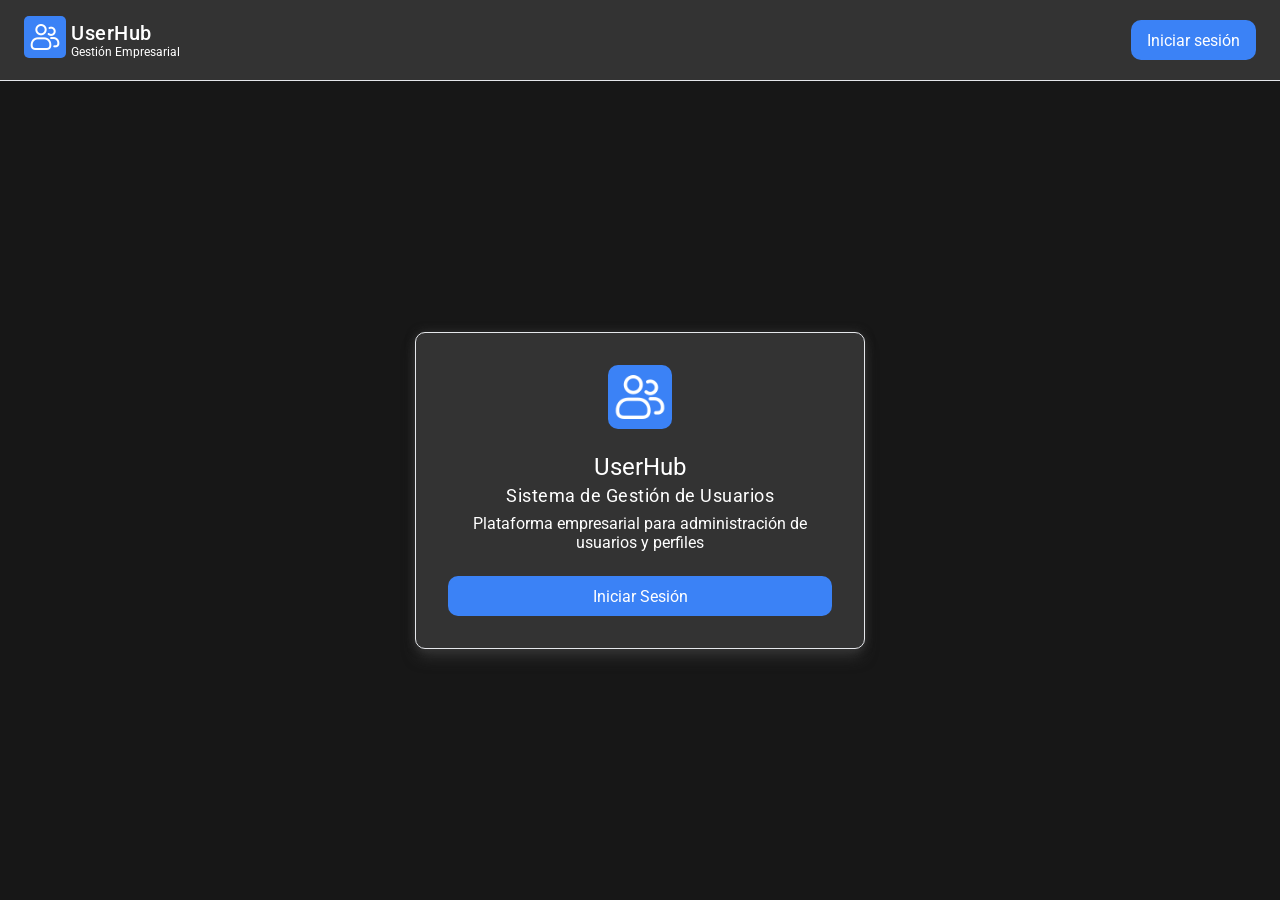
==== index.html @ 9a76706e "Se agraga logout con limpieza de sesionstorage." ====
<!DOCTYPE html>
<html lang="en">
<head>
    <meta charset="UTF-8">
    <meta name="viewport" content="width=device-width, initial-scale=1.0">
    <link rel="stylesheet" href="./css/style.css">
    <link rel="icon" href="" type="image/png">
    <title>Gestion de usuarios</title>
</head>
<body>
    <div class="overlay hide"></div>

    <header class="header">
        <nav class="header__nav">
            <div class="header__logo">
                <img src="./img/avatar-de-usuarios.png" alt="Logo de UserHub" class="header__logo-img">
                <div class="header__logo-text">
                    <h1 class="header__logo-title">UserHub</h1>
                    <p class="header__logo-subtitle">Gestión Empresarial</p>
                </div>
            </div>
            <div class="header__user header__user--justify">
                <div class="header__user-info hide">
                    <p>Usuario</p>
                    <div class="header__user-rol">
                        <img src="./img/blindaje.png" alt="Imagen de escudo">
                        <span class="header__user-subtitle">Rol de usuario</span>
                    </div>
                </div>
                <div class="header__user-icons hide">
                    <span class="initials"></span>
                    <img src="./img/avatar-de-usuarios.png" alt="Logo de Avatar" class="header__user-img">
                    <img src="./img/cerrar-sesion.png" alt="Icono de cerrar sesion" class="header__user-img cerrar-sesion">
                </div>
                <div class="header__login">
                    <button type="button" class="header__button login">
                        <span>Iniciar sesión</span>
                    </button>
                </div>
            </div>
        </nav>
    </header>
    <main class="main main--justify-center">
        <div class="main__modal-bienvenida">
            <div>
                <div>
                    <img src="./img/avatar-de-usuarios.png" alt="Logo de UserHub" class="main__logo-img">
                </div>
                <span>UserHub</span>
                <h2>Sistema de Gestión de Usuarios</h2>
                <p>Plataforma empresarial para administración de usuarios y perfiles</p>
            </div>
            <button type="button" class="main__modal-button">
                <span>Iniciar Sesión</span>
            </button>
        </div>
        <div class="main__modal-login hide">
            <div class="main__modal-login__container">
                <div>
                    <img src="./img/avatar-de-usuarios.png" alt="Logo de UserHub" class="main__logo-img">
                </div>
                <h2>Iniciar Sesión</h2>
                <form name="login">
                    <div>
                        <img src="" alt="">
                        <input type="email" title="Email" placeholder="usuario@empresa.com" class="email-login" name="email" autocomplete="email" value="sofia.gomez@example.com">
                    </div>
                    <div>
                        <img src="" alt="">
                        <input type="password" title="Contraseña" placeholder="Contraseña" class="contraseña-login" name="contrasena" value="Sofia789#">
                    </div>
                    <div class="main__modal-login__buttons">
                        <button type="reset" class="main__modal-button cancelar">
                            <span>Cancelar</span>
                        </button>
                        <button type="submit" class="main__modal-button login">
                            <span>Iniciar Sesión</span>
                        </button>
                    </div>
                </form>
            </div>
        </div>
        <div class="main__modal-usuario hide">
            
        </div>
        <div class="main__info hide">
            <div>
                <h2>Usuarios</h2>
                <p><span></span> usuarios encontrados</p>
            </div>
            <button type="button" class="main__button">
                <img src="./img/plus-pequeno.png" alt="Simbolo de plus">
                <span>Nuevo Usuario</span>
            </button>
        </div>
        <div class="main__container-inputs hide">
            <div class="main__container__search">
                <input type="search" title="Buscador" placeholder="Buscar usuarios..." class="search" name="search">
                <img src="./img/lupa-grande.png" alt="Imagen de lupa">
            </div>
            <div class="main__container__filters">
                <select title="Select roles" class="main__container__filter-roles" name="roles">
                    <option value="todos-roles" selected disabled>Todos los roles</option>
                    <option value="administrador">Administrador</option>
                    <option value="manager">Manager</option>
                    <option value="usuarios">Usuario</option>
                </select>
                <select title="Select estados" class="main__container__filter-estados" name="estados">
                    <option value="todos-estados" selected disabled>Todos los estados</option>
                    <option value="activo">Activo</option>
                    <option value="inactivo">Inactivo</option>
                </select>
            </div>
        </div>
        <div class="main__container__cards hide">
        </div>
    </main>
    <footer class="footer">
    </footer>
    <script src="https://cdnjs.cloudflare.com/ajax/libs/validator/13.15.15/validator.min.js"></script>
    <script src="./js/index.js" defer type="module"></script>
</body>
</html>
---- css/style.css ----
@import url('https://fonts.googleapis.com/css2?family=Roboto:ital,wght@0,100..900;1,100..900&display=swap');

/* ===== Reset y base tipográfica ===== */
* {
    padding: 0;
    margin: 0;
    box-sizing: border-box;
    border: 0.5px rgb(229 ,231 ,235);
    font-family: 'Roboto', sans-serif;
}



html {
    font-size: 62.5%;
    height: 100%;
}

html, body {
    background-color: #171717;
    color: #FFF;
    display: flex;
    flex-direction: column;
}

body {
    height: 100%;
}

.header__logo-title{
    font-size: 2rem;
}

h2 {
    font-size: 2.4rem;
    font-weight: 400;
    letter-spacing: 0.05rem;
}

p {
    font-size: 1.6rem;
}


.header {
    padding: 16px 24px;
    border-bottom-style: solid;
    background-color: #333;
}

.header__nav {
    display: flex;
    flex-direction: row;
    justify-content: space-between;
    align-items: center;
}

.header__logo {
    display: inline-flex;
    flex-direction: row;
}

.header__logo-subtitle {
    font-size: 12px;
}

.header__logo-title {
    font-weight: 500;
    letter-spacing: 0.05rem;
}

.header__logo-img {
    width: 42px;
    height:42px;
    padding: 5px;
    background-color: #3B82F6;
    border-radius: 5px;
}

.header__logo-text {
    padding: 5PX;
}

.header__user {
    display: flex;
    flex-direction: row;
    min-width: 300px;
    justify-content: space-between;
}

.header__user--justify {
    justify-content: flex-end;
}

.header__user-info {
    text-align: right;
    display: flex;
    justify-content: flex-end;
    align-items: center;
    flex-direction: column;
    width: 140px;
}

.header__user-info p{
    font-size: 14px;
    width: 100%;
}

.header__user-subtitle {
    background-color: #FEE2E2;
    color: #991B1B;
    font-weight: 500;
    padding: 4px 8px;
    border-radius: 15px;
    font-size: 12px;
    display: flex;
    justify-content: center;
    align-items: center;
}
.header__user-rol {
    display: flex;
    flex-direction: row;
    justify-content: flex-end;
    padding: 5px;
    width: 100%;
}

.header__user-rol img {
    width: 27.5px;
    height: 27.5px;
    margin-right: 5px;
}

.header__user-info p {
    padding: 5px 10px 0 10px;
}

.header__user-icons {
    display: flex;
    flex-direction: row;
    justify-content: space-between;
    align-items: center;
    min-width: 150px
}

.initials, .card__initials{
    font-size: 1.4rem;
    border-style: solid;
    padding: 5px;
    border-radius: 50%;
    background-color: #3B82F6;
    height: 36px;
    width: 36px;
    display: flex;
    justify-content: center;
    align-items: center;
}

.header__user-img {
    width: 36px;
    height: 36px;
    padding: 5px;
    cursor: pointer;
}

.main {
    padding: 3.2rem 2.4rem;
    width: 100%;
    max-width: 128rem;
    height: 100%;
    margin: 0 auto;
    display: flex;
    align-items: center;
    flex-direction: column;
    overflow-y: auto;
}

.main--justify-center {
    justify-content: center;
}

.main__info {
    width: 100%;
    display: flex;
    flex-direction: row;
    align-items: center;
    justify-content:space-between ;
}

.main__info div {
    margin-top: 4px;
}

.main__button, .header__button, .main__modal-button {
    border-radius: 10px;
    background-color: #3B82F6;
    color:#FFF;
    font-size: 1.6rem;
    display: flex;
    align-items: center;
    justify-content: center;
    padding: 0.8rem 1.6rem;
    height: 40px;
    cursor: pointer;
}

.main__modal-button {
    width: 100%;
}

.main__button img {
    width: 24px;
    height: 24px;
}

.main__container-inputs {
    padding: 1.6rem;
    margin-top: 2.4rem;
    background-color: #333;
    border-radius: 10px;
    border-style: solid;
    width: 100%;
}

.main__container-inputs, .main__container__filters, .main__container__search {
    display: flex;
    flex-direction: row;
    gap: 1.6rem;
    justify-content: center;
    align-items: center;
}

.search, .main__container__search {
    width: 100%;
}

.main__container__search {
    position: relative;
}

.main__container__search img {
    position: absolute;
    left: 1.6rem;
    width: 16px;
    height: auto;
}

.search {
    height: 100%;
    font-size: 1.6rem;
    background-color: #333;
    color: #FFF;
    padding: 8px 16px 8px 40px;
    border-radius: 10px;
    border-style: solid;
    height: 40px;
}

.search::placeholder {
    color: #FFF;
    font-size: 1.6rem;
}

.main__container__filter-roles, .main__container__filter-estados {
    border-radius: 10px;
    background-color: #333;
    color:#FFF;
    font-size: 1.6rem;
    display: flex;
    align-items: center;
    justify-content: center;
    padding: 0.8rem 1.6rem;
    height: 40px;
    border-style: solid;
}

.main__container__cards {
    display: grid;
    grid-template-columns: 1fr 1fr 1fr;
    grid-row: auto;
    border-radius: 10px;
    margin-top: 24px;
    gap: 24px;
    width: 100%;
}

.main__card {
    padding: 24px;
    border-style: solid;
    border-radius: 10px;
    background-color: #333;
    min-height: 250px;
    min-width: 350px;
}

.card__options {
    width: 100%;
    margin-bottom: 16px;
    display: flex;
    flex-direction: row;
    justify-content:space-between ;
}

.card__initials{
    height: 48px;
    width: 48px;
    font-size: 16px;
}

.card__user-name {
    font-size: 1.6rem;
}

.card__user-mail {
    font-size: 1.4rem;
    margin-top: 8px;
}

.card__user-info {
    padding-top: 8px;
    margin-top: 8px;
    display: flex;
    flex-direction: row;
}

.card__user-rol, .card__user-status, .administrador, .inactivo, .manager, .usuario, .activo {
    font-weight: 500;
    padding: 4px 8px;
    border-radius: 15px;
    font-size: 12px;
    align-items: center;
}

.administrador, .inactivo {
    background-color: #FEE2E2;
    color: #991B1B;
}

.manager {
    background-color: #DBEAFE;
    color: #1E40AF;
}

.usuario, .activo {
    color: #166534;
    background-color: #DCFCE7;
}

.card__user-status {
    margin-left: 8px;
}

.card__user-dates {
    margin-top: 8px;
    padding-top: 8px;
}

.card__user-create, .card__user-last-access {
    font-size: 12px;
}

.card__icons button {
    background-color: transparent;
    cursor: pointer;
    display: inline-flex;
}

.card__icons button img {
    height: 24px;
    width: 24px;
    pointer-events: auto;
}

.card__icons button[title="editar"], .card__icons button[title="eliminar"] {
    margin-left: 4px;
}


.main__modal-bienvenida, .main__modal-login, .main__modal-usuario {
    background-color: #333;
    border-style: solid;
    border-radius: 10px;
    padding: 32px;
    margin: 0 16px;
    display: flex;
    flex-direction: column;
    align-items: center;
    justify-content: center;
    box-shadow:
    0 0 10px rgba(51, 51, 51, 1),
    0 10px 15px -3px rgba(51, 51, 51, 1),
    0 4px 6px -4px rgba(51, 51, 51, 1);
}

.main__logo-img {
    height: 64px;
    width: 64px;
    padding: 5px;
    background-color: #3B82F6;
    border-radius: 10px;
}

.main__modal-bienvenida span {
    font-size: 2.4rem;
    margin-bottom: 4px;
}

.main__modal-bienvenida h2{
    font-size: 1.8rem;
    margin-bottom: 8px;

}

.main__modal-bienvenida p {
    font-size: 1.6rem;
}

.main__modal-button span {
    font-size: 16px;
    margin: 0;
}

.main__modal-bienvenida div, .main__modal-login div {
    margin-bottom: 24px;
    display: flex;
    flex-direction: column;
    align-items: center;
    justify-content: center;
    text-align: center;
    max-width: 38.4rem;
}

.main__modal-login div {
    max-width: 50rem;
}

.main__modal-login div h2 {
    padding-bottom: 16px;
    text-align: left;
    width: 100%;
}

.main__modal-login .main__modal-login__buttons {
    display: flex;
    flex-direction: row;
    justify-content: space-between;
    align-items: center;
    width: 100%;
    margin-bottom: 0;
}

.main__modal-login__buttons .main__modal-button {
    width: 190px;
}

.main__modal-login input {
    width: 40rem;
    border-radius: 10px;
    background-color: #333;
    border-style: solid;
    color:#FFF;
    font-size: 1.6rem;
    display: flex;
    align-items: center;
    justify-content: center;
    padding: 0.8rem 1.6rem;
    height: 40px;
}

.main__modal-login .main__modal-login__container {
    margin-bottom: 0;
}

.main__modal-usuario__icons {
    width: 16px;
    height: 16px;

}

.main__modal-usuario__portada__titulo .main__modal-usuario__icons.cancelar {
    cursor: pointer;
}

.main__modal-usuario, .main__modal-usuario__portada, .main__modal-usuario__portada__titulo {
    display: flex;
    flex-direction: column;
    width: 100%;
}

.main__modal-usuario {
    width: 500px;
    z-index: 20;
    position: fixed;

}

.main__modal-usuario__portada__titulo {
    justify-content: space-between;
    flex-direction: row;
    margin-bottom: 24px;
}

.main__modal-usuario__portada__titulo h2{
    font-size: 20px;
}

.main__modal-usuario__portada__presentacion {
    display: flex;
    justify-content: center;
    align-items: center;
    flex-direction: column;
    width: 100%;
}

.main__modal-usuario__portada__presentacion h3 {
    font-size: 20px;
}

.initials--modal__usuario {
    width: 80px;
    height: 80px;
    margin-bottom: 16px;
    font-size: 20px;
    font-weight: 500;
}

.main__modal-usuario__detalles {
    margin-top: 24px;
}

.main__modal-usuario__detalles div h4, .main__modal-usuario__detalles div div div p  {
    font-size: 14px
}

.main__modal-usuario__detalles span {
    font-size: 12px
}

.main__modal-button__container {
    margin-top: 24px;
    padding-top: 16px;
}

.main__modal-usuario__info-personal, .main__modal-usuario__permisos-estado, .main__modal-usuario__actividad {
    padding-top: 16px;
    border-top: solid 0.5px;
    margin-top: 16px;
}

.main__modal-usuario__info-personal{
    margin-top: 0;
}

.modal-usuario__container {
    display: flex;
    flex-direction: row;
    margin-top: 12px;
}

.modal-usuario__container-img, .modal-usuario__container-text {
    display: flex;
    
}

.modal-usuario__container-text {
    flex-direction: column;
    align-items: left;
    margin-left: 12px;
}

.modal-usuario__container-text p, .modal-usuario__container-text span{
    margin: 5px 0 0 0;
}

.modal-usuario__container-img {
    align-items: center;
}

.hide {
    display: none;
}

.overlay {
    z-index: 10;
    position: fixed;
    top: 0;
    left: 0;
    width: 100vw;
    height: 100vh;
    background-color: rgba(0, 0, 0, 0.5);
    z-index: 10;
}
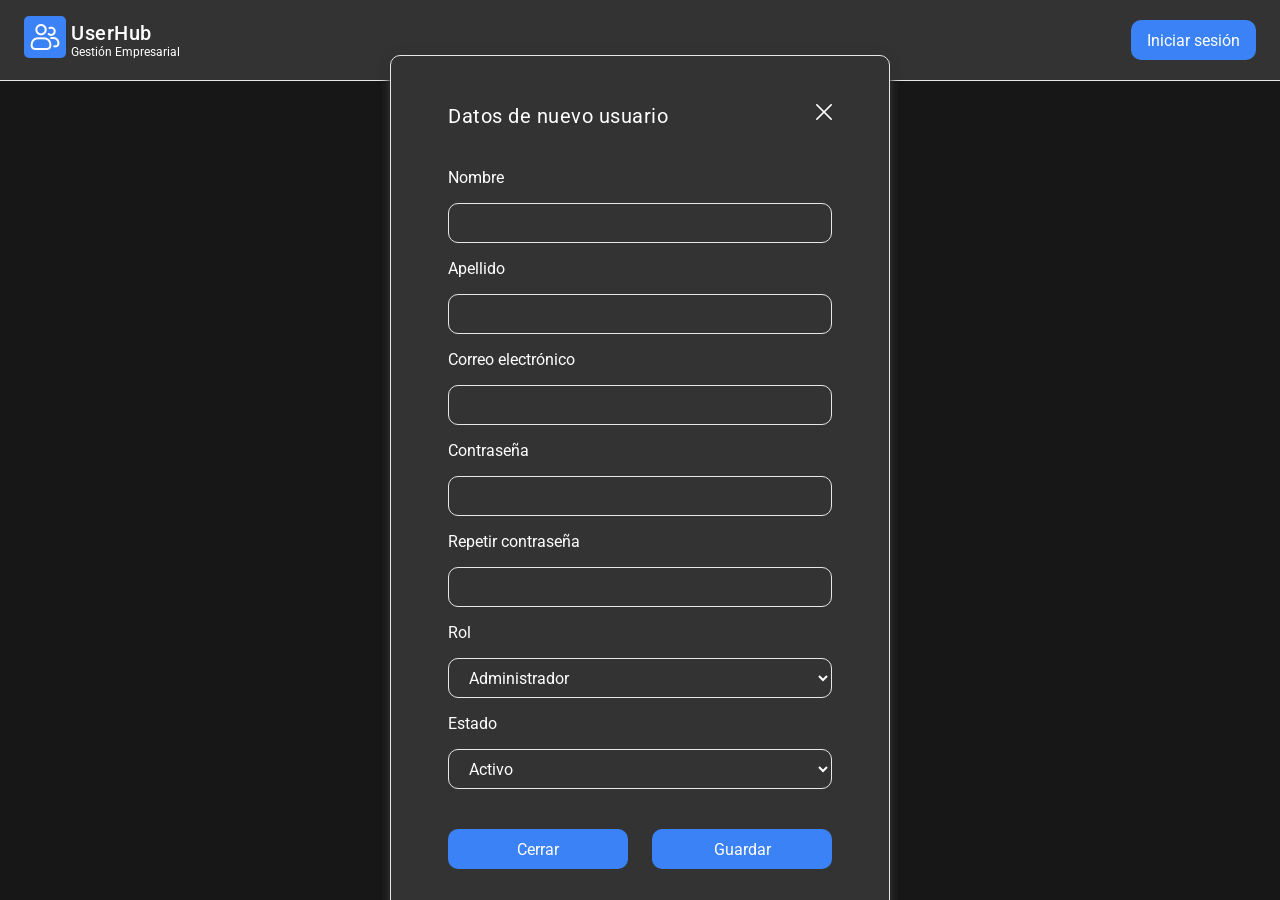
==== commit 8c55d48a: "Se termina diseno de formulario de Nuevo Usuario." ====
--- a/index.html
+++ b/index.html
@@ -3,8 +3,9 @@
 <head>
     <meta charset="UTF-8">
     <meta name="viewport" content="width=device-width, initial-scale=1.0">
+    <link rel="stylesheet" href="https://cdnjs.cloudflare.com/ajax/libs/sweetalert2/11.22.3/sweetalert2.min.css">
+    <link rel="stylesheet" href="https://cdn.jsdelivr.net/npm/notyf@3/notyf.min.css">
     <link rel="stylesheet" href="./css/style.css">
-    <link rel="icon" href="" type="image/png">
     <title>Gestion de usuarios</title>
 </head>
 <body>
@@ -41,7 +42,7 @@
         </nav>
     </header>
     <main class="main main--justify-center">
-        <div class="main__modal-bienvenida">
+        <div class="main__modal-bienvenida hide">
             <div>
                 <div>
                     <img src="./img/avatar-de-usuarios.png" alt="Logo de UserHub" class="main__logo-img">
@@ -80,8 +81,101 @@
                 </form>
             </div>
         </div>
+
+        <div class="main__modal-usuario-nuevo">
+            <form class="main__modal__form-nuevo" name="editar">
+                <div class="main__modal-usuario__portada__titulo">
+                    <h2>Datos de nuevo usuario</h2>
+                    <img src="./img/cerrar.png" alt="Icono de cerrar" class="main__modal-usuario__icons cancelar">
+                </div>
+                <div>
+                    <label for="nombreNuevo" title="nombre">Nombre</label>
+                    <input type="text" id="nombreNuevo" class="main__container__inputs-editar" required>
+                </div>
+                <div>
+                    <label for="apellidoNuevo" title="apellido">Apellido</label>
+                    <input type="text" id="apellidoNuevo" class="main__container__inputs-editar" required>
+                </div>
+                <div>
+                    <label for="emailNuevo" title="email">Correo electrónico</label>
+                    <input type="email" id="emailNuevo" class="main__container__inputs-editar" required>
+                </div>
+                <div>
+                    <label for="passwordNuevo" title="Password">Contraseña</label>
+                    <input type="password" id="passwordNuevo" class="main__container__inputs-editar" required>
+                </div>        
+                <div>
+                    <label for="passwordNuevoCopia" title="Password">Repetir contraseña</label>
+                    <input type="password" id="passwordNuevoCopia" class="main__container__inputs-editar" required>
+                </div>                           
+                <div class="main__container__filters editar">
+                    <label for="rolNuevo" title="Rol">Rol</label>
+                    <select title="Select rol" class="main__container__filter-roles" name="rol" id="rolNuevo">
+                        <option value="Administrador">Administrador</option>
+                        <option value="Manager">Manager</option>
+                        <option value="Usuario">Usuario</option>
+                    </select>
+                    <label for="estadoNuevo" title="Estado">Estado</label>
+                    <select title="Select estado" class="main__container__filter-estados editar" name="estado" id="estadoNuevo">
+                        <option value="Activo">Activo</option>
+                        <option value="Inactivo">Inactivo</option>
+                    </select>
+                </div>                
+                <div class="main__modal-button__container editar">
+                    <button type="button" class="main__modal-button-editar cerrar">
+                        Cerrar
+                    </button>
+                    <button type="submit" class="main__modal-button-editar guardar" data-id="">
+                        Guardar
+                    </button>                    
+                </div>
+            </form>
+        </div>
+
         <div class="main__modal-usuario hide">
             
+        </div>
+
+        <div class="main__modal-editar hide">
+            <form class="main__modal__form-editar" name="editar">
+                <div class="main__modal-usuario__portada__titulo">
+                    <h2>Detalle de Usuario</h2>
+                    <img src="./img/cerrar.png" alt="Icono de cerrar" class="main__modal-usuario__icons cancelar">
+                </div>
+                <div>
+                    <label for="nombre" title="nombre">Nombre</label>
+                    <input type="text" id="nombre" class="main__container__inputs-editar">
+                </div>
+                <div>
+                    <label for="apellido" title="apellido">Apellido</label>
+                    <input type="text" id="apellido" class="main__container__inputs-editar">
+                </div>
+                <div>
+                    <label for="email" title="email">Correo electrónico</label>
+                    <input type="email" id="email" class="main__container__inputs-editar">
+                </div>
+                <div class="main__container__filters editar">
+                    <label for="rol" title="Rol">Rol</label>
+                    <select title="Select rol" class="main__container__filter-roles" name="rol" id="rol">
+                        <option value="Administrador">Administrador</option>
+                        <option value="Manager">Manager</option>
+                        <option value="Usuario">Usuario</option>
+                    </select>
+                    <label for="estado" title="Estado">Estado</label>
+                    <select title="Select estado" class="main__container__filter-estados editar" name="estado" id="estado">
+                        <option value="Activo">Activo</option>
+                        <option value="Inactivo">Inactivo</option>
+                    </select>
+                </div>                
+                <div class="main__modal-button__container editar">
+                    <button type="button" class="main__modal-button-editar cerrar">
+                        Cerrar
+                    </button>
+                    <button type="submit" class="main__modal-button-editar guardar" data-id="">
+                        Guardar
+                    </button>                    
+                </div>
+            </form>
         </div>
         <div class="main__info hide">
             <div>
@@ -117,7 +211,9 @@
     </main>
     <footer class="footer">
     </footer>
+    <script src="https://cdnjs.cloudflare.com/ajax/libs/sweetalert2/11.22.3/sweetalert2.all.min.js"></script>
     <script src="https://cdnjs.cloudflare.com/ajax/libs/validator/13.15.15/validator.min.js"></script>
+    <script src="https://cdn.jsdelivr.net/npm/notyf@3/notyf.min.js"></script>
     <script src="./js/index.js" defer type="module"></script>
 </body>
 </html>
--- a/css/style.css
+++ b/css/style.css
@@ -191,7 +191,7 @@
     margin-top: 4px;
 }
 
-.main__button, .header__button, .main__modal-button {
+.main__button, .header__button, .main__modal-button, .main__modal-button-editar {
     border-radius: 10px;
     background-color: #3B82F6;
     color:#FFF;
@@ -208,12 +208,24 @@
     width: 100%;
 }
 
+.main__modal-button__container.editar {
+    justify-content: space-between;
+    align-items: center;
+
+}
+
+.main__modal-button-editar.cerrar, .main__modal-button-editar.guardar {
+    width: 180px;
+    align-items: center;
+    justify-content: center;
+}
+
 .main__button img {
     width: 24px;
     height: 24px;
 }
 
-.main__container-inputs {
+.main__container-inputs, .main__container__inputs-editar {
     padding: 1.6rem;
     margin-top: 2.4rem;
     background-color: #333;
@@ -261,7 +273,7 @@
     font-size: 1.6rem;
 }
 
-.main__container__filter-roles, .main__container__filter-estados {
+.main__container__filter-roles, .main__container__filter-estados, .main__container__inputs-editar {
     border-radius: 10px;
     background-color: #333;
     color:#FFF;
@@ -376,7 +388,7 @@
 }
 
 
-.main__modal-bienvenida, .main__modal-login, .main__modal-usuario {
+.main__modal-bienvenida, .main__modal-login, .main__modal-usuario, .main__modal-editar, .main__modal-usuario-nuevo {
     background-color: #333;
     border-style: solid;
     border-radius: 10px;
@@ -420,7 +432,7 @@
     margin: 0;
 }
 
-.main__modal-bienvenida div, .main__modal-login div {
+.main__modal-bienvenida div, .main__modal-login div, .main__modal-editar form, .main__modal-usuario-nuevo .main__modal__form-nuevo {
     margin-bottom: 24px;
     display: flex;
     flex-direction: column;
@@ -487,10 +499,29 @@
     width: 100%;
 }
 
-.main__modal-usuario {
+.main__modal-usuario, .main__modal-editar, .main__modal-usuario-nuevo {
     width: 500px;
     z-index: 20;
     position: fixed;
+
+}
+
+.main__modal-editar .main__modal__form-editar, 
+.main__modal__form-editar div, 
+.main__modal-usuario-nuevo .main__modal__form-nuevo,
+.main__modal__form-nuevo div {
+    width: 100%;
+}
+
+.main__modal__form-editar div, .main__modal__form-nuevo div {
+    padding-top: 16px;
+    align-items: flex-start;
+    text-align: left;
+}
+
+.main__modal__form-editar div label, .main__modal__form-nuevo div label {
+    font-size: 16px;
+    width: 100%;
 
 }
 
@@ -539,6 +570,22 @@
 .main__modal-button__container {
     margin-top: 24px;
     padding-top: 16px;
+}
+
+
+
+.main__modal-button__container.editar, .main__container__filters.editar {
+    display: flex;
+    flex-direction: row;
+}
+
+.main__container__filters.editar {
+    flex-direction: column;
+    width: 100%;
+}
+
+.main__container__filters.editar select {
+    width: 100%;
 }
 
 .main__modal-usuario__info-personal, .main__modal-usuario__permisos-estado, .main__modal-usuario__actividad {
@@ -588,5 +635,42 @@
     width: 100vw;
     height: 100vh;
     background-color: rgba(0, 0, 0, 0.5);
-    z-index: 10;
+}
+
+input.main__container__inputs-editar {
+    margin-top: 16px;
+}
+
+.notyf__toast--custom {
+    font-size: 18px;
+    text-align: center;
+    color: #FFF;
+    font-family: 'Roboto', sans-serif;
+}
+
+.swal2-popup {
+    background-color: #333;
+    font-family: 'Roboto', sans-serif;
+    color: #FFF;
+    border-radius: 10px;
+    border: solid;
+    font-size: 18px;
+}
+
+.swal2-confirm {
+    background-color: #991B1B;
+    font-family: 'Roboto', sans-serif;
+    color: #FFF;
+    border-radius: 10px;
+    border: solid;
+    font-size: 18px;
+}
+
+.swal2-cancel {
+    background-color: #333;
+    font-family: 'Roboto', sans-serif;
+    color: #FFF;
+    border-radius: 10px;
+    border: solid;
+    font-size: 16px;
 }
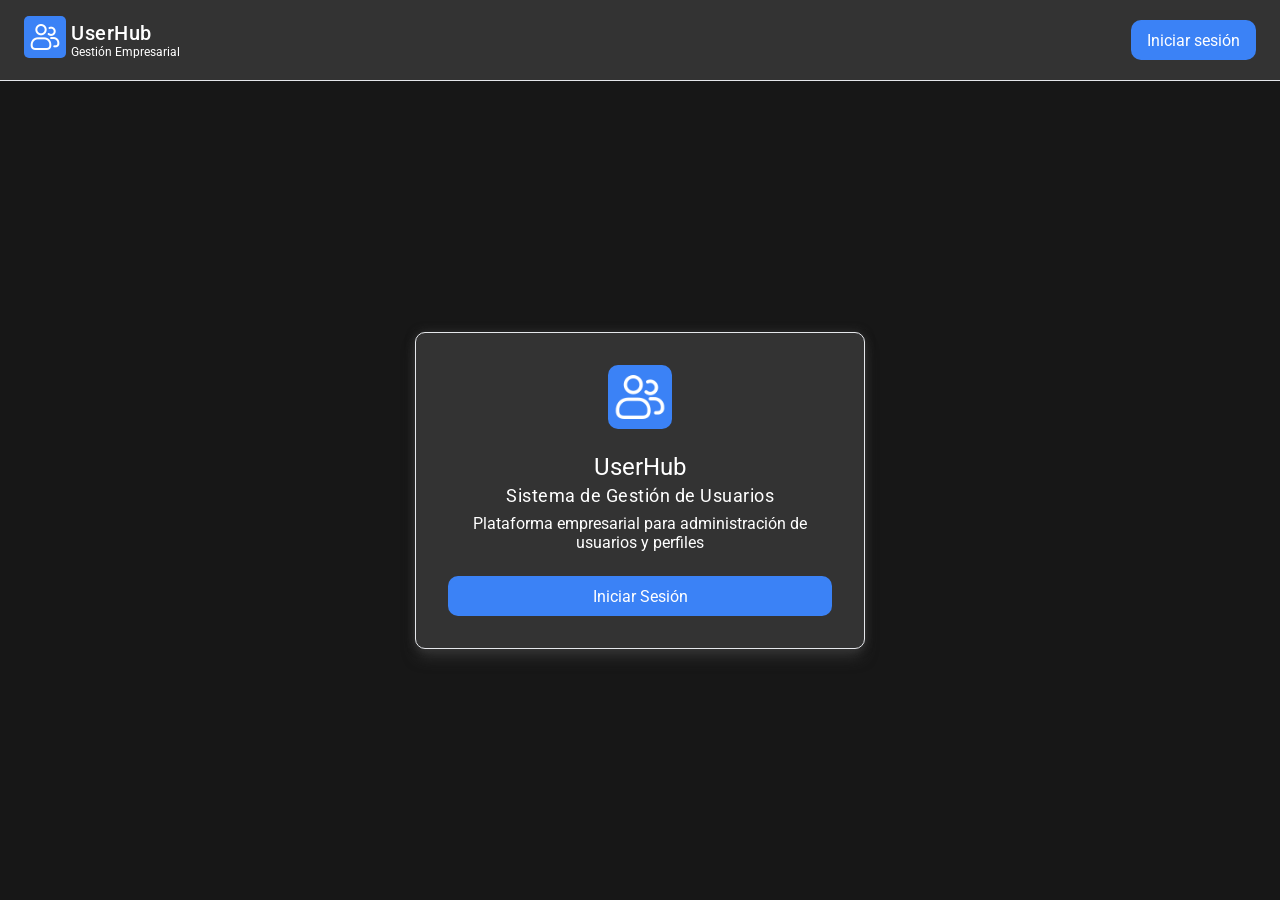
==== commit e559d669: "Se crea funcion de creacion de usuarios." ====
--- a/index.html
+++ b/index.html
@@ -42,7 +42,7 @@
         </nav>
     </header>
     <main class="main main--justify-center">
-        <div class="main__modal-bienvenida hide">
+        <div class="main__modal-bienvenida">
             <div>
                 <div>
                     <img src="./img/avatar-de-usuarios.png" alt="Logo de UserHub" class="main__logo-img">
@@ -82,7 +82,7 @@
             </div>
         </div>
 
-        <div class="main__modal-usuario-nuevo">
+        <div class="main__modal-usuario-nuevo hide">
             <form class="main__modal__form-nuevo" name="editar">
                 <div class="main__modal-usuario__portada__titulo">
                     <h2>Datos de nuevo usuario</h2>
@@ -122,10 +122,10 @@
                     </select>
                 </div>                
                 <div class="main__modal-button__container editar">
-                    <button type="button" class="main__modal-button-editar cerrar">
+                    <button type="button" class="main__modal-button-nuevo cerrar">
                         Cerrar
                     </button>
-                    <button type="submit" class="main__modal-button-editar guardar" data-id="">
+                    <button type="submit" class="main__modal-button-nuevo guardar" data-id="">
                         Guardar
                     </button>                    
                 </div>
@@ -211,6 +211,7 @@
     </main>
     <footer class="footer">
     </footer>
+    <script src="https://cdnjs.cloudflare.com/ajax/libs/dayjs/1.11.13/dayjs.min.js"></script>
     <script src="https://cdnjs.cloudflare.com/ajax/libs/sweetalert2/11.22.3/sweetalert2.all.min.js"></script>
     <script src="https://cdnjs.cloudflare.com/ajax/libs/validator/13.15.15/validator.min.js"></script>
     <script src="https://cdn.jsdelivr.net/npm/notyf@3/notyf.min.js"></script>
--- a/css/style.css
+++ b/css/style.css
@@ -191,7 +191,7 @@
     margin-top: 4px;
 }
 
-.main__button, .header__button, .main__modal-button, .main__modal-button-editar {
+.main__button, .header__button, .main__modal-button, .main__modal-button-editar, .main__modal-button-nuevo {
     border-radius: 10px;
     background-color: #3B82F6;
     color:#FFF;
@@ -214,7 +214,7 @@
 
 }
 
-.main__modal-button-editar.cerrar, .main__modal-button-editar.guardar {
+.main__modal-button-editar.cerrar, .main__modal-button-editar.guardar, .main__modal-button-nuevo.cerrar, .main__modal-button-nuevo.guardar {
     width: 180px;
     align-items: center;
     justify-content: center;
